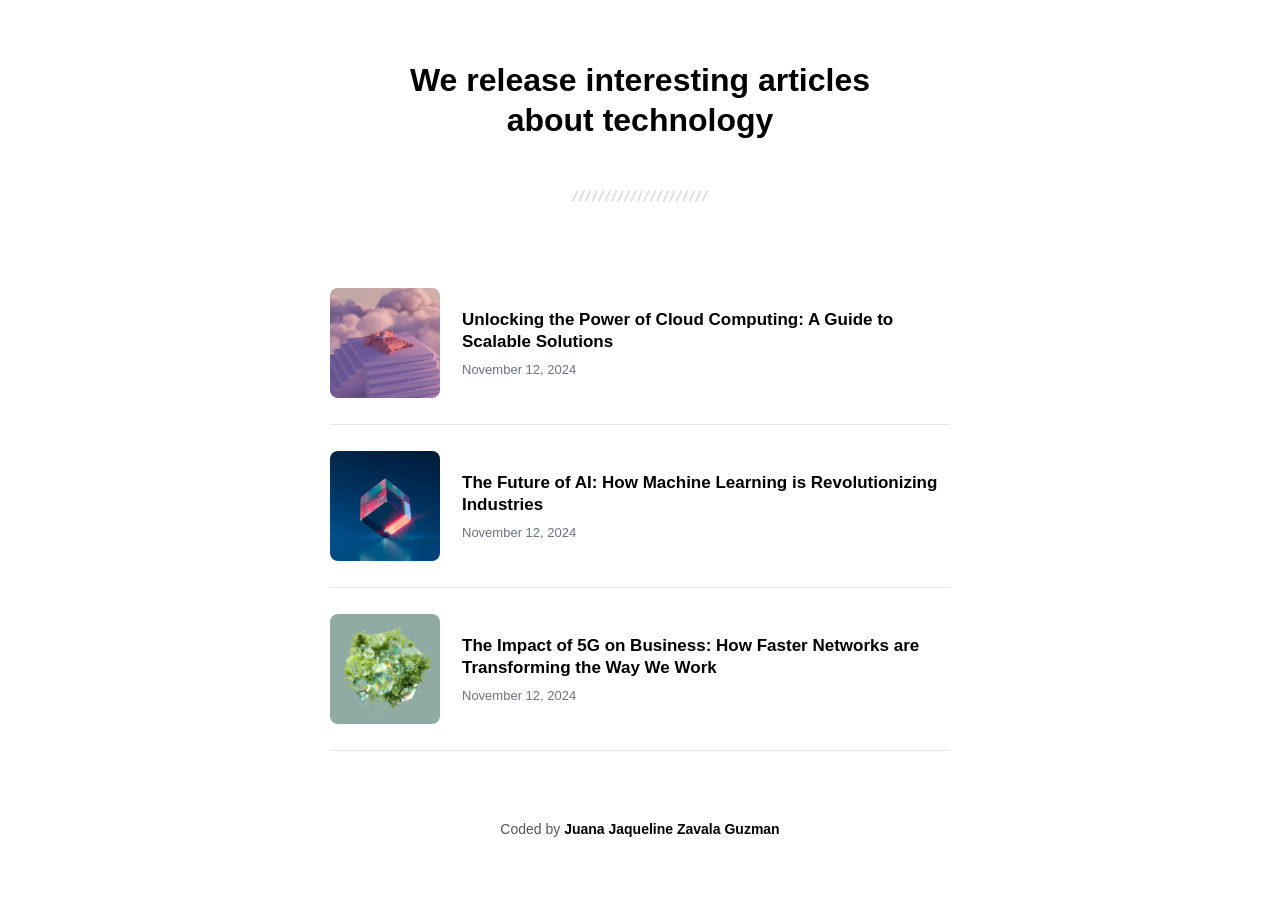
==== index.html @ 8d92ca2f "Commit" ====
<!DOCTYPE html>
<html lang="en">
  <head>
    <meta charset="UTF-8" />
    <meta name="viewport" content="width=device-width, initial-scale=1.0" />
    <link
      rel="icon"
      href="resources/favicon.ico"
      type="image/x-icon"
      sizes="96x96"
    />
    <title>Simple Article Listing</title>
    <link rel="stylesheet" href="CSS/styles.css">
  </head>
  <body>
    <div class="container">
    <header>
        <h1>We release interesting articles<br>about technology</h1>
        <div class="decor-line">
            <img src="resources/Seperator.svg" alt="">
        </div>
    </header>
    <section class="articles">
        <article>
            <img src="resources/photo_1.png" alt="">
            <div>
                <h2 class="texto">Unlocking the Power of Cloud Computing: A Guide to Scalable Solutions</h2>
                <span class="date">November 12, 2024</span>
            </div>
        </article>

        <article>
            <img src="resources/photo_2.png" alt="">
            <div>
                <h2 class="texto">The Future of AI: How Machine Learning is Revolutionizing Industries</h2>
                <span class="date">November 12, 2024</span>
            </div>
        </article>
        <article>
            <img src="resources/photo_3.png" alt="">
            <div>
                <h2 class="texto">The Impact of 5G on Business: How Faster Networks are Transforming the Way We Work</h2>
                <span class="date">November 12, 2024</span>
            </div>
        </article>

    </section>
</div>
    <div class="author-info">Coded by <a href="#">Juana Jaqueline Zavala Guzman</a></div>
  </body>
</html>
---- CSS/styles.css ----
*{
    margin:0;
    padding:0;
    box-sizing:border-box;
    font-family:"Segoe UI", Arial, Helvetica, sans-serif;
}


body{
    font-family: Arial, sans-serif;
    background-color: #ffffff;
    margin: 0;
    padding: 0;
    align-items: center;
}


.container{
    width: 80%;
    margin: 60px auto;
}


header{
    text-align:center;
    margin-bottom:60px;
}

header h1{
    font-size:32px;
    font-weight:800;
    line-height:1.25;
}


.decor-line{
    display: block;
    margin: 0 auto;
    margin: 50px auto 50px auto;
}

.decor-line img{
    width:140px;
    display:block;
    margin:auto;
}


.articles{
    display:flex;
    flex-direction:column;
}


article{
    display:flex;
    align-items:center;
    gap:22px;
    max-width:620px;
    margin-left:auto;
    margin-right:auto;
    padding:26px 0;
    border-bottom:1px solid #e5e7eb;
}


article img{
    width:110px;
    height:110px;
    border-radius:8px;
    object-fit:cover;
    flex-shrink:0;
}

.text{
    font-size: 18px;
    margin: 0 0 8px 0;
}

h2{
    font-size:17px;
    font-weight:700;
    line-height:1.35;
    margin:0 0 6px 0;
}

.date{
    font-size:13px;
    color:#6b7280;
    font-weight:400;
}


.author-info{
    text-align:center;
    margin:70px 0 30px;
    font-size:14px;
    color:#555;
}

.author-info a{
    color:#000;
    text-decoration:none;
    font-weight:600;
}
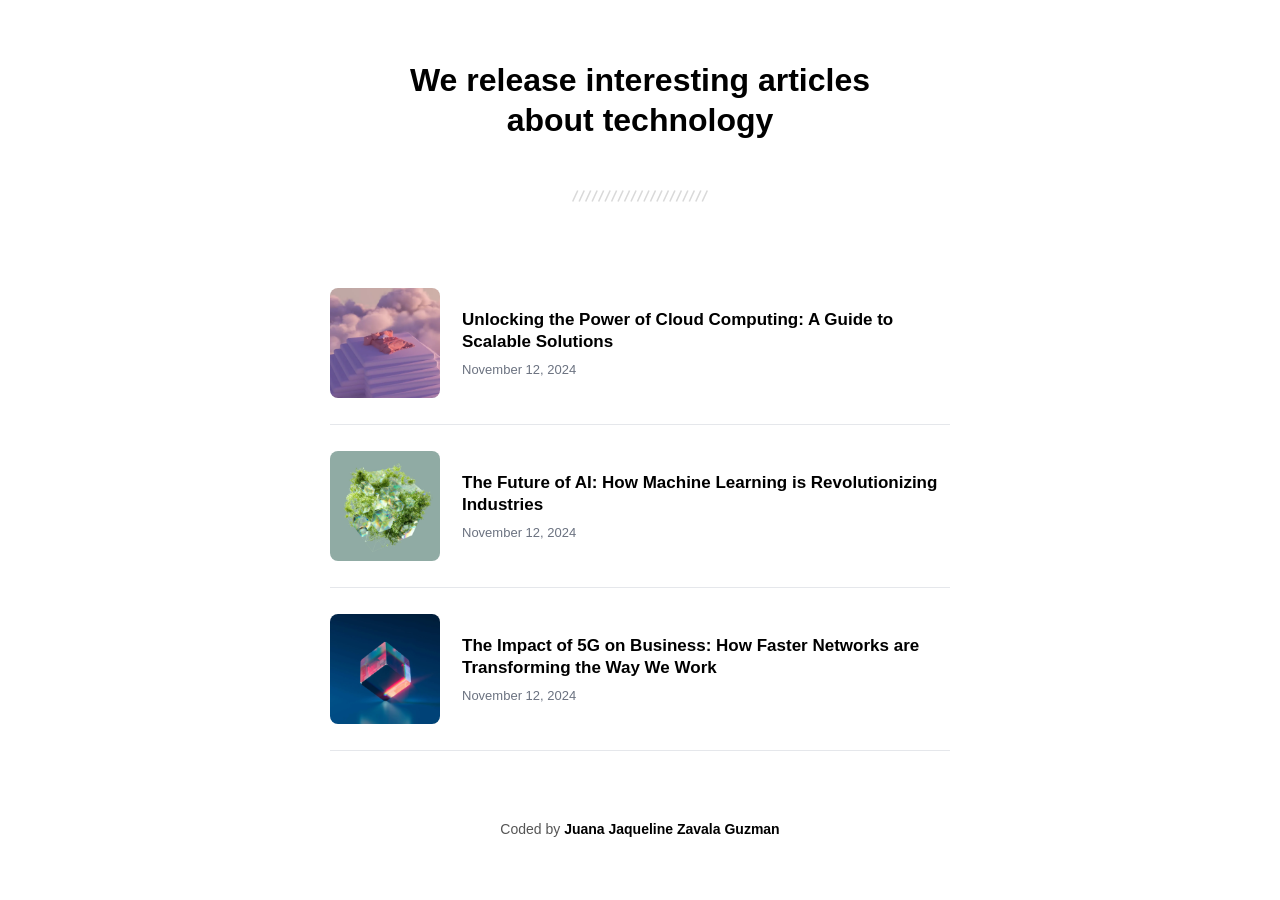
==== commit 71ab9567: "Actualicé el index y el styles" ====
--- a/index.html
+++ b/index.html
@@ -30,14 +30,14 @@
         </article>
 
         <article>
-            <img src="resources/photo_2.png" alt="">
+            <img src="resources/photo_3.png" alt="">
             <div>
                 <h2 class="texto">The Future of AI: How Machine Learning is Revolutionizing Industries</h2>
                 <span class="date">November 12, 2024</span>
             </div>
         </article>
         <article>
-            <img src="resources/photo_3.png" alt="">
+            <img src="resources/photo_2.png" alt="">
             <div>
                 <h2 class="texto">The Impact of 5G on Business: How Faster Networks are Transforming the Way We Work</h2>
                 <span class="date">November 12, 2024</span>
--- a/CSS/styles.css
+++ b/CSS/styles.css
@@ -103,4 +103,70 @@
     color:#000;
     text-decoration:none;
     font-weight:600;
+}
+
+
+@media (max-width:480px){
+
+    .container{
+        width:90%;
+        margin:40px auto;
+    }
+
+    header h1{
+        font-size:24px;
+        line-height:1.3;
+    }
+
+    .decor-line{
+        margin:30px auto;
+    }
+
+    article{
+        flex-direction:column;     /* imagen arriba texto abajo */
+        align-items:flex-start;
+        text-align:left;
+        gap:14px;
+        padding:20px 0;
+    }
+
+    article img{
+        width:100%;
+        height:200px;
+        border-radius:10px;
+    }
+
+    h2{
+        font-size:16px;
+    }
+
+    .date{
+        font-size:12px;
+    }
+
+    .author-info{
+        margin:50px 0 20px;
+    }
+}
+
+/* ================= TABLET ================= */
+@media (max-width:1024px){
+
+    .container{
+        width:90%;
+    }
+
+    article{
+        max-width:700px;
+        gap:20px;
+    }
+
+    article img{
+        width:120px;
+        height:120px;
+    }
+
+    header h1{
+        font-size:28px;
+    }
 }
